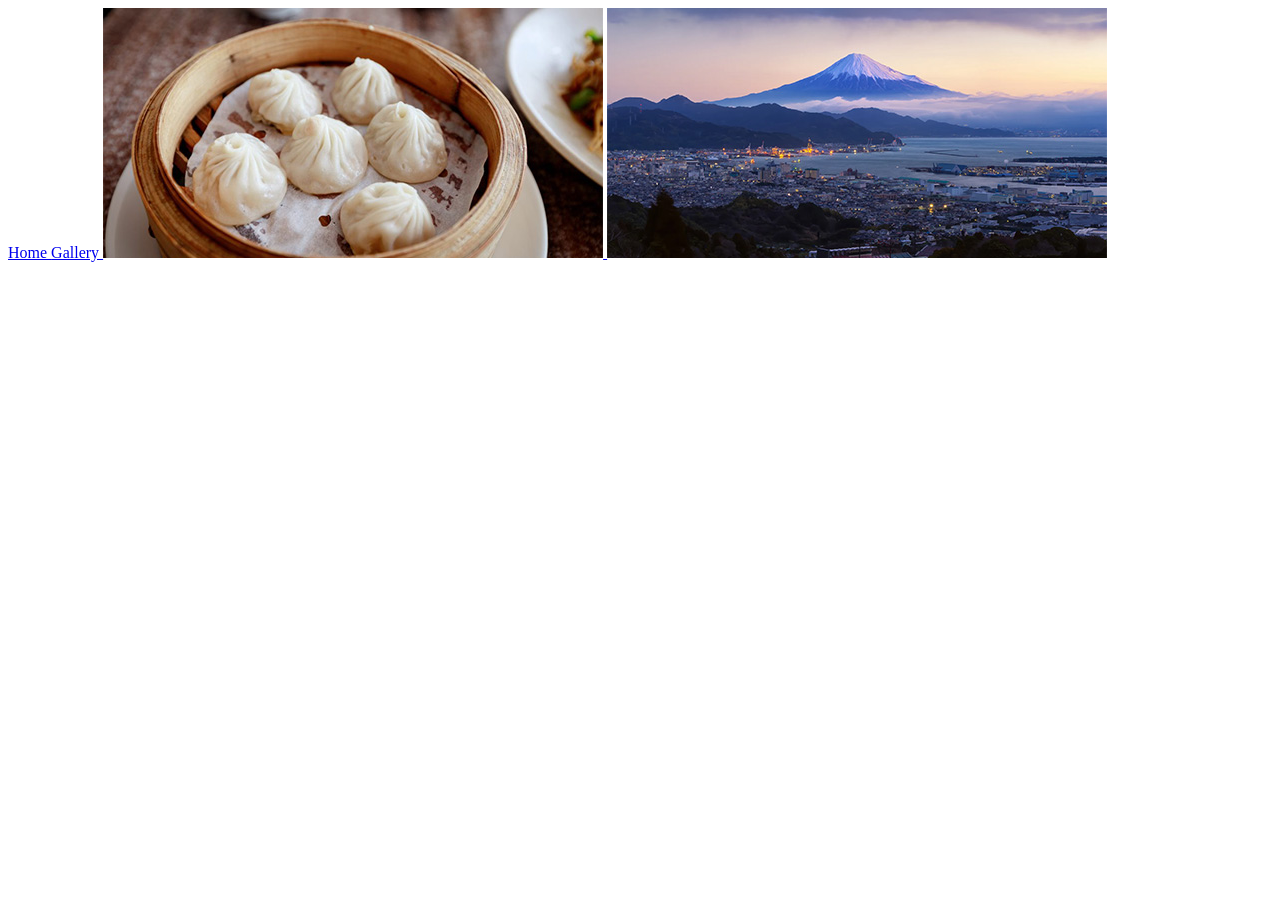
==== Gallery.html @ 88c77b5e "Added the code to a validation webpage." ====
<!DOCTYPE html>
<html lang=en> 
<head>
  <title>James' cool page</title>
  <link href="styles.css" rel="stylesheet">
  <a href="index.html"> Home </a>
  <a href="gallery.html"> Gallery </a>
</head>
<body>
    
  
  <a href="https://redhousespice.com/xiao-long-bao-soup-dumplings/"><img src="Dumpling.jpg" alt="Dumpling"> </a>
  <a href="https://a1.marugotoweb.jp/en/hiragana.php"><img src="Japan.jpg" alt="Japan">
  
</html>
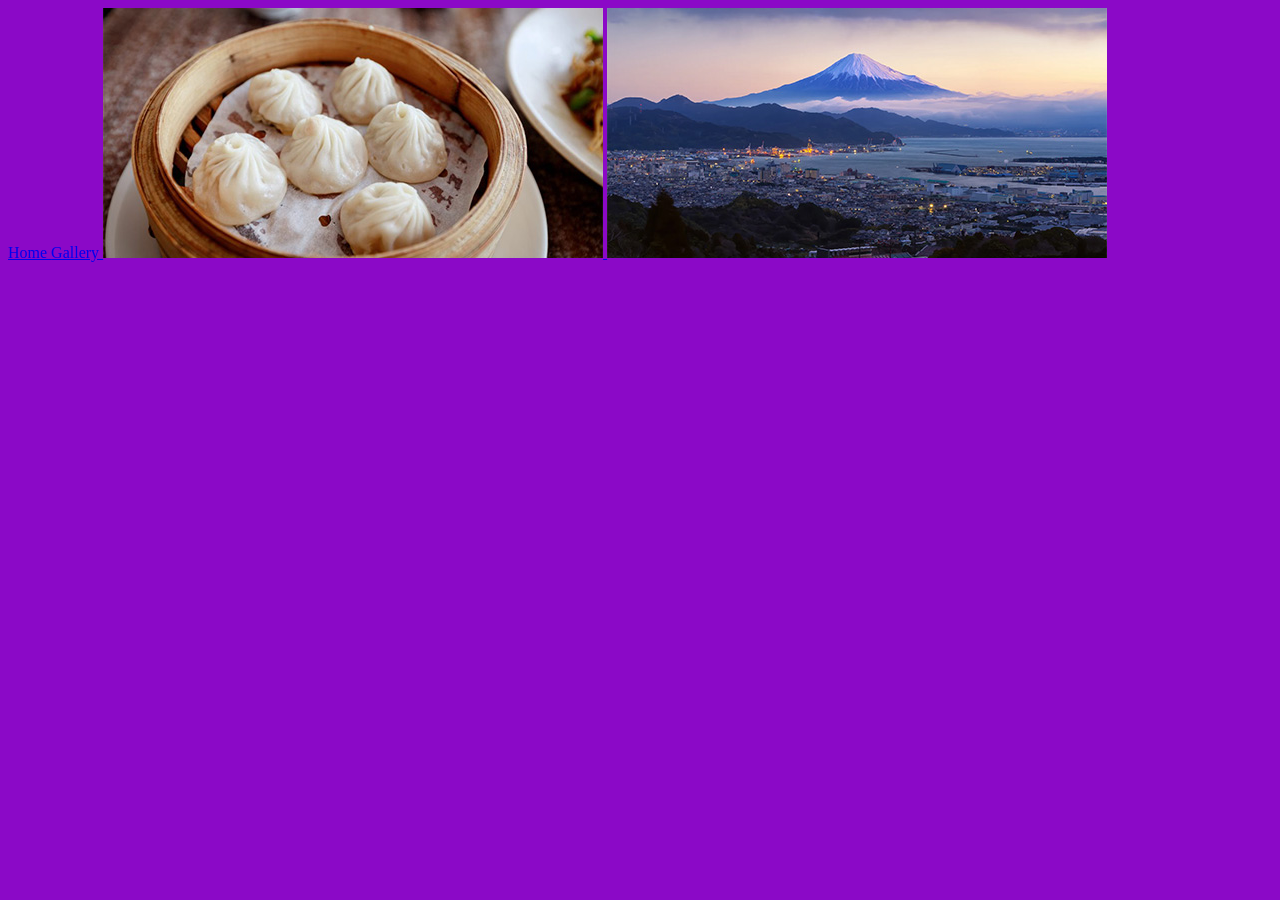
==== commit ba668b9a: "hello" ====
--- a/Gallery.html
+++ b/Gallery.html
@@ -7,7 +7,7 @@
   <a href="gallery.html"> Gallery </a>
 </head>
 <body>
-    
+  <link rel="stylesheet" href="style.css"> 
   
   <a href="https://redhousespice.com/xiao-long-bao-soup-dumplings/"><img src="Dumpling.jpg" alt="Dumpling"> </a>
   <a href="https://a1.marugotoweb.jp/en/hiragana.php"><img src="Japan.jpg" alt="Japan">
--- a/style.css
+++ b/style.css
@@ -0,0 +1,15 @@
+body {
+    background-color: rgb(139, 9, 199);
+  }
+h1 {
+    background-color: rgb(132, 50, 170);
+  }
+  h2 {
+    background-color: rgb(132, 50, 170);
+  }
+  li {
+    background-color: rgb(132, 50, 170);
+  }
+  p {
+    background-color: rgb(132, 50, 170);
+  }
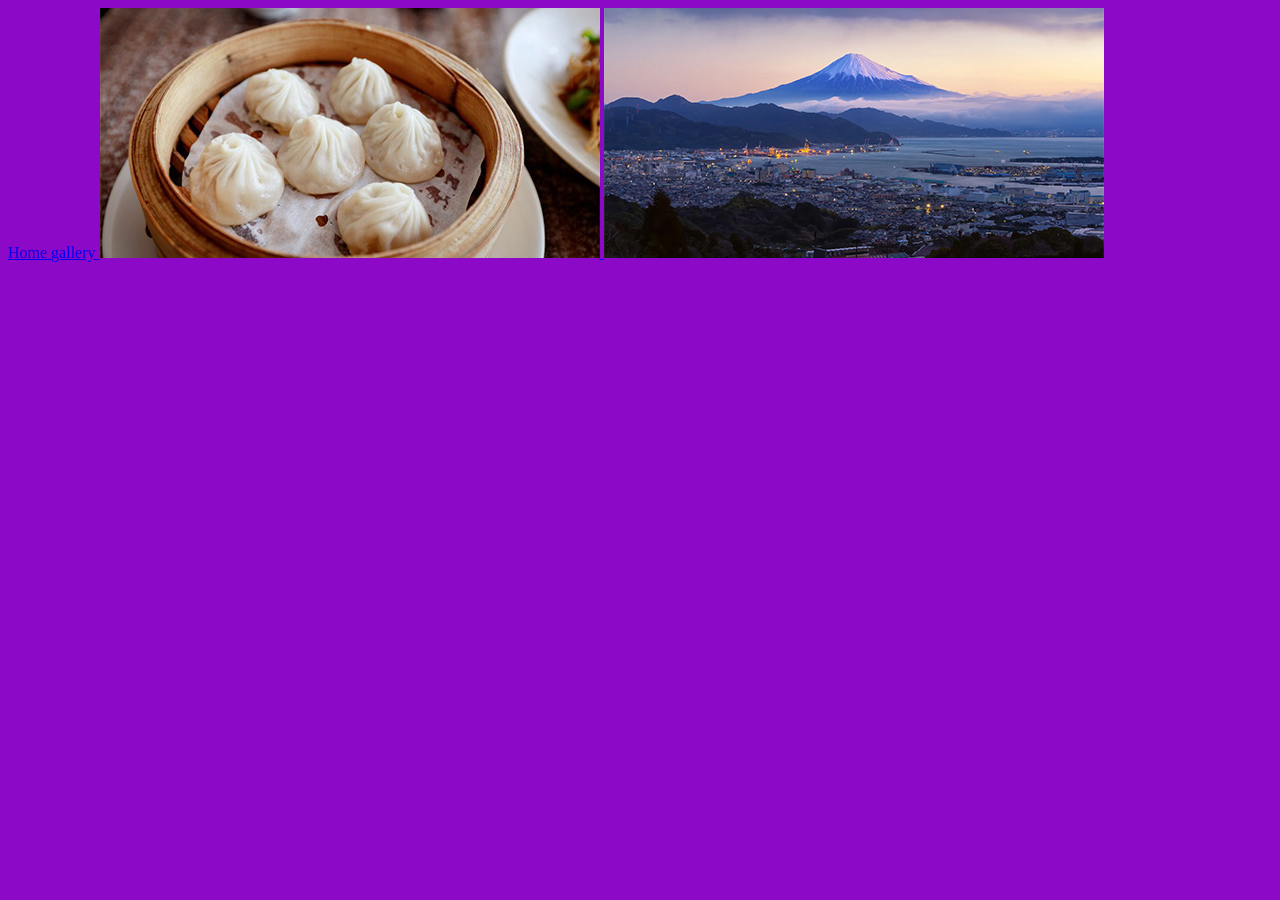
==== commit beaf5dc0: "gallery issue" ====
--- a/Gallery.html
+++ b/Gallery.html
@@ -4,7 +4,7 @@
   <title>James' cool page</title>
   <link href="styles.css" rel="stylesheet">
   <a href="index.html"> Home </a>
-  <a href="gallery.html"> Gallery </a>
+  <a href="gallery.html"> gallery </a>
 </head>
 <body>
   <link rel="stylesheet" href="style.css"> 
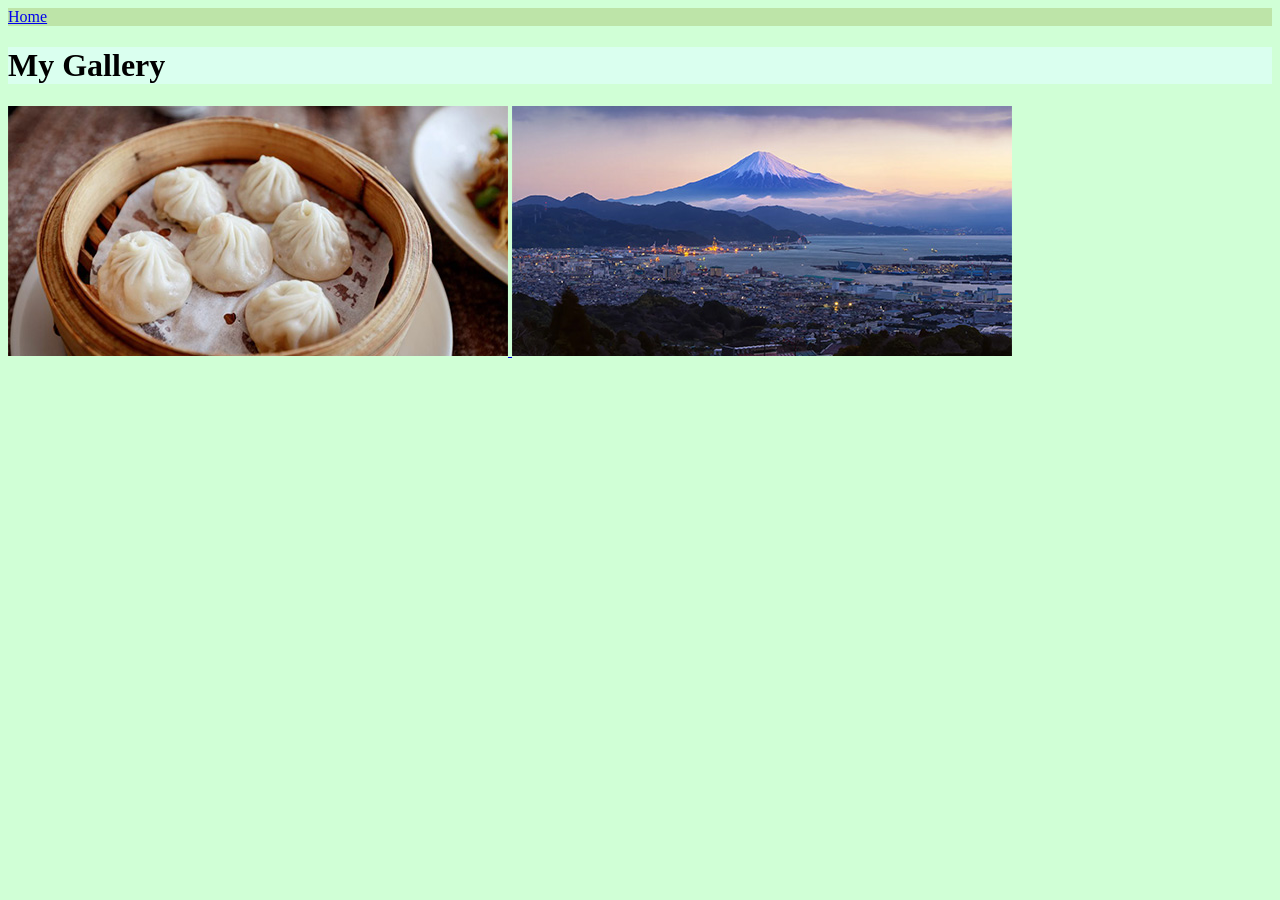
==== commit 5067abcf: "added more css" ====
--- a/Gallery.html
+++ b/Gallery.html
@@ -3,8 +3,10 @@
 <head>
   <title>James' cool page</title>
   <link href="styles.css" rel="stylesheet">
+  <nav>
   <a href="index.html"> Home </a>
-  <a href="gallery.html"> gallery </a>
+</nav>
+<h1>My Gallery</h1>
 </head>
 <body>
   <link rel="stylesheet" href="style.css"> 
--- a/style.css
+++ b/style.css
@@ -1,15 +1,13 @@
 body {
-    background-color: rgb(139, 9, 199);
+    background-color: #D0FFD6
   }
 h1 {
-    background-color: rgb(132, 50, 170);
+    background-color: #DAFFEF
   }
   h2 {
-    background-color: rgb(132, 50, 170);
+    background-color: #DAFFEF
   }
-  li {
-    background-color: rgb(132, 50, 170);
-  }
-  p {
-    background-color: rgb(132, 50, 170);
-  }+ 
+nav {
+  background-color: #BDE4A8
+}
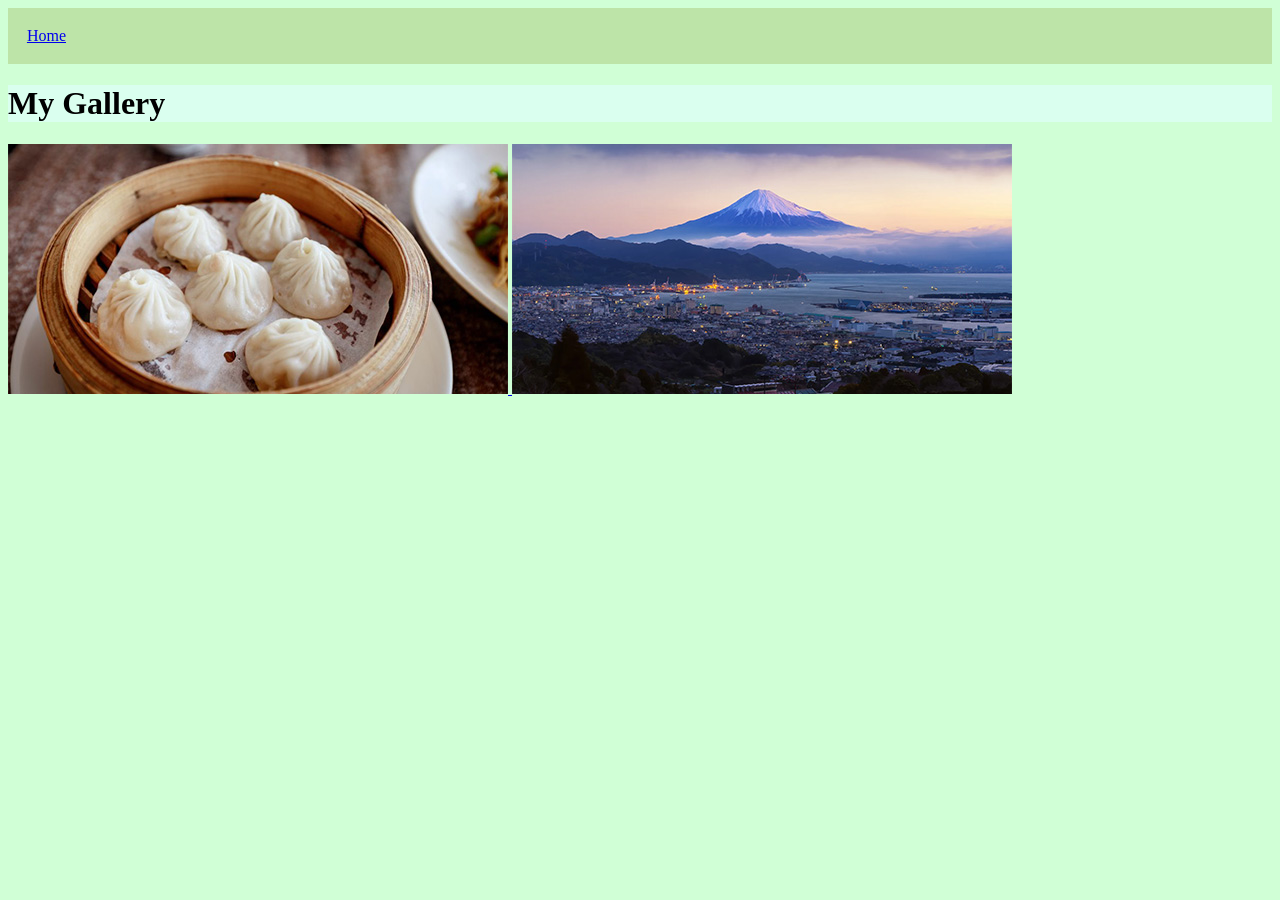
==== commit 708edb0c: "Added icon" ====
--- a/Gallery.html
+++ b/Gallery.html
@@ -3,6 +3,7 @@
 <head>
   <title>James' cool page</title>
   <link href="styles.css" rel="stylesheet">
+  <link rel="icon" type="image/png" href="favicon2.png">
   <nav>
   <a href="index.html"> Home </a>
 </nav>
--- a/style.css
+++ b/style.css
@@ -1,13 +1,16 @@
 body {
-    background-color: #D0FFD6
+    background-color: #D0FFD6;
   }
 h1 {
-    background-color: #DAFFEF
+    background-color: #DAFFEF;
+    border: 0.5cm;
   }
   h2 {
-    background-color: #DAFFEF
+    background-color: #DAFFEF;
+    border: 0.5cm;
   }
  
 nav {
-  background-color: #BDE4A8
+  background-color: #BDE4A8;
+  padding: 0.5cm;
 }
